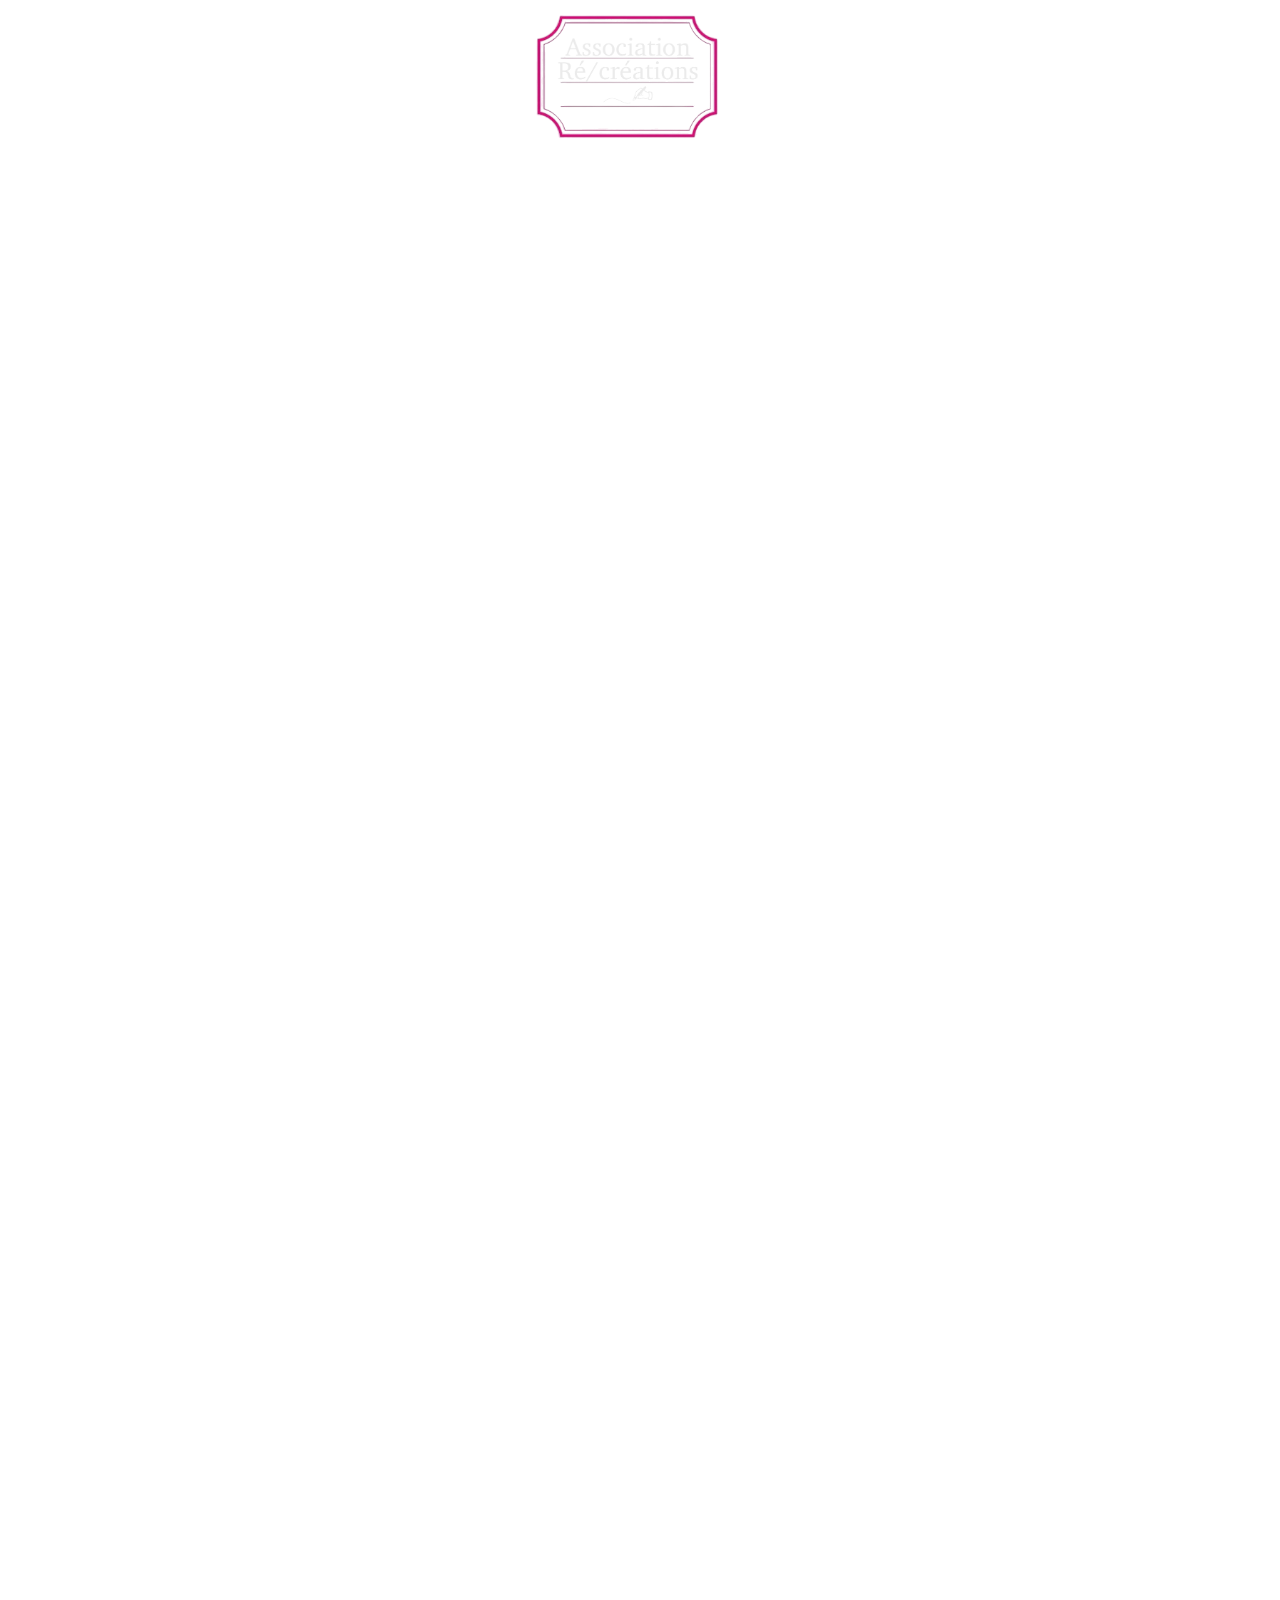
==== index.html @ 12f4a5a1 "ajout arborescence" ====
<!DOCTYPE html>
<html lang="fr">
<head>
    <meta charset="UTF-8">
    <meta name="viewport" content="width=device-width, initial-scale=1.0">
    <title>Pupi du Webs</title>

    <link rel="stylesheet" href="style.css">
</head>

<body>

<!-- onglets de navigation -->
<ul class="top-nav">
  <li><a href="page1.html">Archives</a></li>
  <li>
        <a href="index.html">
        <img src="images/etiquette.png" alt="Etiquette Ré/Créations" class="nav-icon">
        </a>
    </li>
  <li><a href="contact.html">Événements</a></li>
</ul>

<!-- VIDEO 1 -->
<section class="video-section">
    <video autoplay muted loop playsinline class="bg-video">
        <source src="videos/EXTRAIT_2.mp4" type="video/mp4">
    </video>

    <div class="content">
        <!-- <h1>Pupi Le Web</h1>
        <p>by Ninou</p> -->

    </div>
</section>

<!-- VIDEO 2 -->
<section class="video-section">
    <video autoplay muted loop playsinline class="bg-video">
        <source src="videos/EXTRAIT_1.mp4" type="video/mp4">
    </video>
</section>

<!-- IMAGE -->
<section class="image-section">


</section>

</body>
</html>
---- style.css ----
/* RESET */
*{
    margin:0;
    padding:0;
    box-sizing:border-box;
}

body{
    font-family:Arial, sans-serif;
    color:white;
}
/* =========================
   SECTION VIDEO
========================= */

.video-section{
    position:relative;
    height:100vh;
    overflow:hidden;
}

/* VIDEO */
.bg-video{
    position:absolute;
    top:0;
    left:0;

    width:100%;
    height:100%;

    object-fit:cover;

    z-index:-1;
}

/* OVERLAY */
.overlay{
    position:absolute;
    top:0;
    left:0;

    width:100%;
    height:100%;

    background:rgba(0,0,0,0.4);

    z-index:-1;
}

/* =========================
   SECTION IMAGE
========================= */

.image-section{
    height:100vh;

    background-image:url("images/img1.png");

    background-size:cover;
    background-position:center;
    background-repeat:no-repeat;

    display:flex;
    justify-content:center;
    align-items:center;
}

/* CONTENU */
.content{
    height:100%;

    display:flex;
    flex-direction:column;
    justify-content:center;
    align-items:center;

    text-align:center;
}

.nav-icon {
  width: 5cm;
  /* height: 30px; */
  object-fit: contain;
  cursor: pointer;
}

/* Liens de navigation de la page d'accueil */
.top-nav {
  display: flex;
  justify-content: space-evenly; /* ou space-around / space-evenly */
  width: 100%;
  margin: 0;
  padding: 10px 20px;
  list-style: none;

  position: fixed;
  top: 0;
  left: 0;
  background: rgba(0,0,0,0);
  z-index: 9999;
}

.top-nav li a {
  color: white;
  text-decoration: none;
  font-family: Arial, sans-serif;
}

.top-nav li a:hover {
  text-decoration: underline;
}
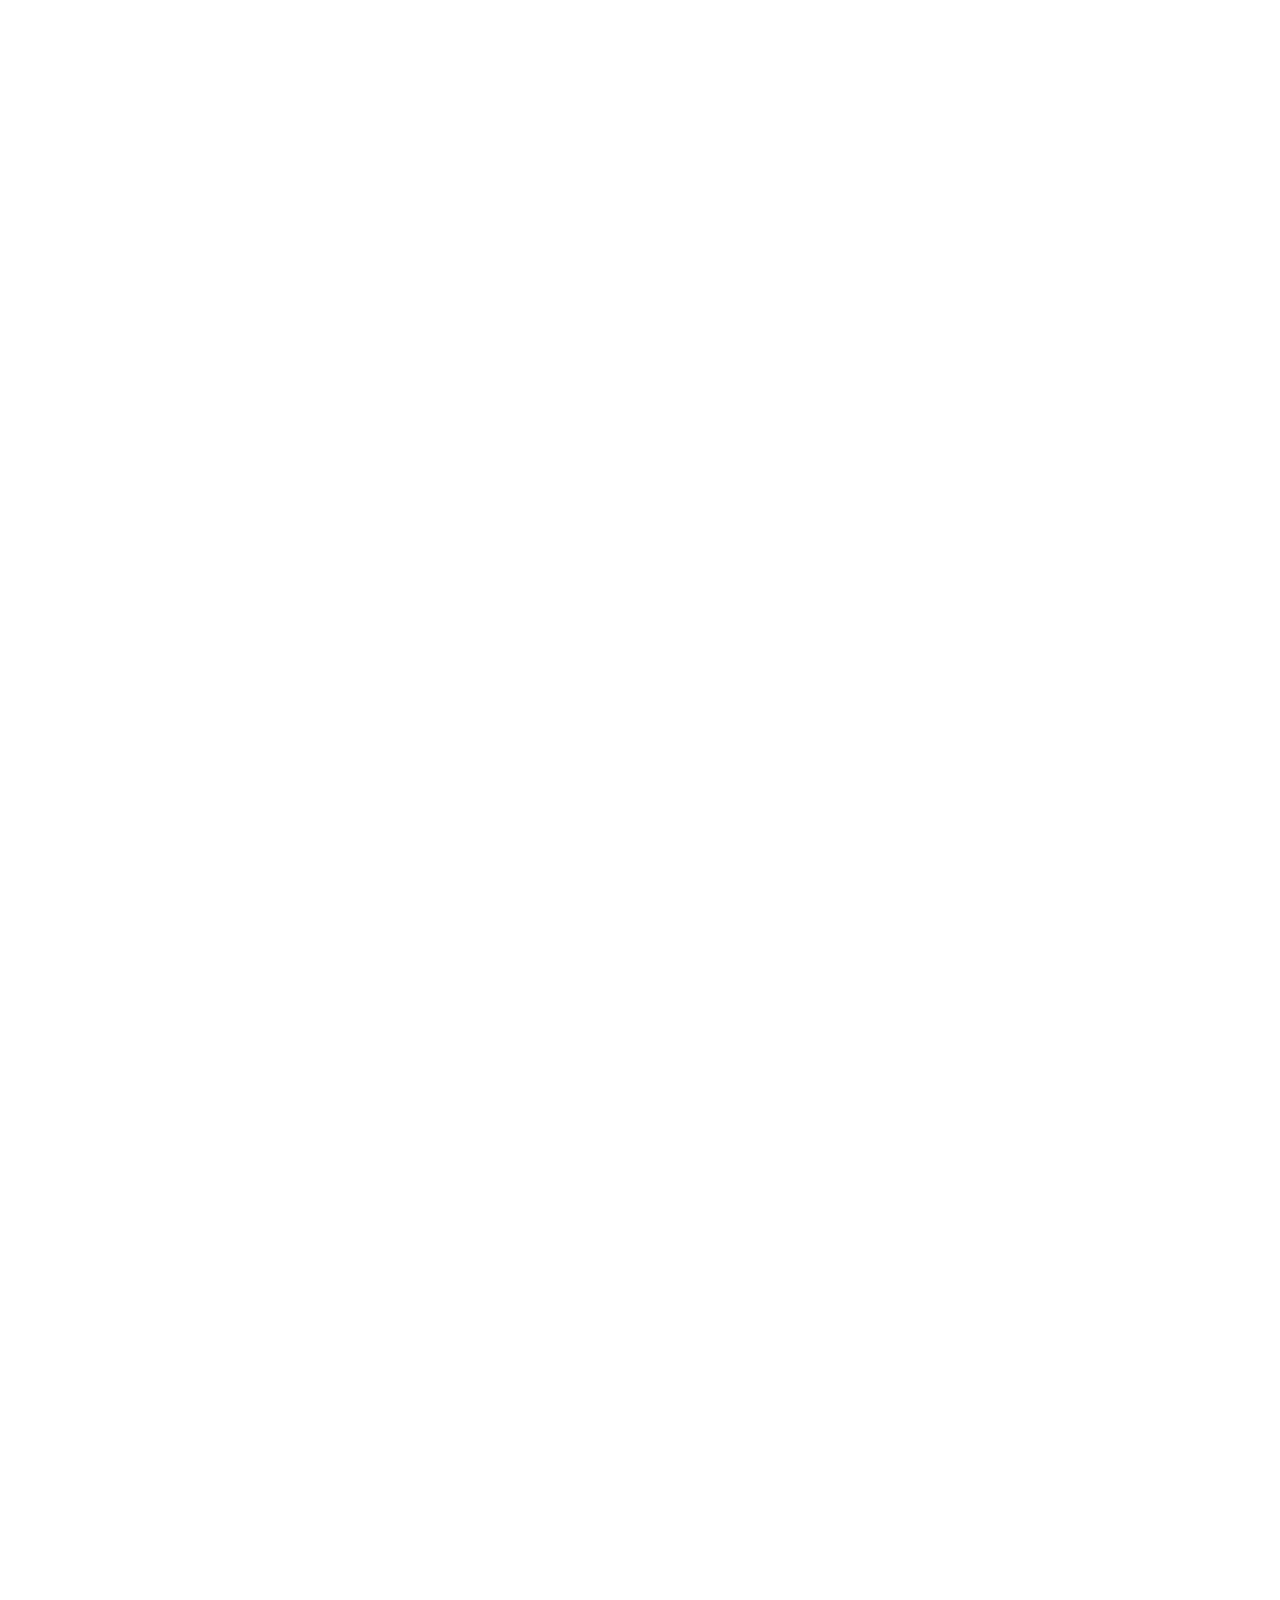
==== commit a7716373: "Gallerie page événement fonctionnelle" ====
--- a/index.html
+++ b/index.html
@@ -9,16 +9,17 @@
 </head>
 
 <body>
-
 <!-- onglets de navigation -->
 <ul class="top-nav">
   <li><a href="page1.html">Archives</a></li>
   <li>
         <a href="index.html">
-        <img src="images/etiquette.png" alt="Etiquette Ré/Créations" class="nav-icon">
+        <!-- <img src="images/etiquette.png" alt="Etiquette Ré/Créations" class="nav-icon"> -->
+        <b>Association
+        <br>Ré/créations</b>
         </a>
     </li>
-  <li><a href="contact.html">Événements</a></li>
+  <li><a href="pages/evenements/evenements.html">Événements</a></li>
 </ul>
 
 <!-- VIDEO 1 -->
--- a/style.css
+++ b/style.css
@@ -6,7 +6,7 @@
 }
 
 body{
-    font-family:Arial, sans-serif;
+    /* font-family:Arial, sans-serif; */
     color:white;
 }
 /* =========================
@@ -103,7 +103,8 @@
 .top-nav li a {
   color: white;
   text-decoration: none;
-  font-family: Arial, sans-serif;
+  font-family: Lucida, monospace;
+  font-size:4vh;
 }
 
 .top-nav li a:hover {
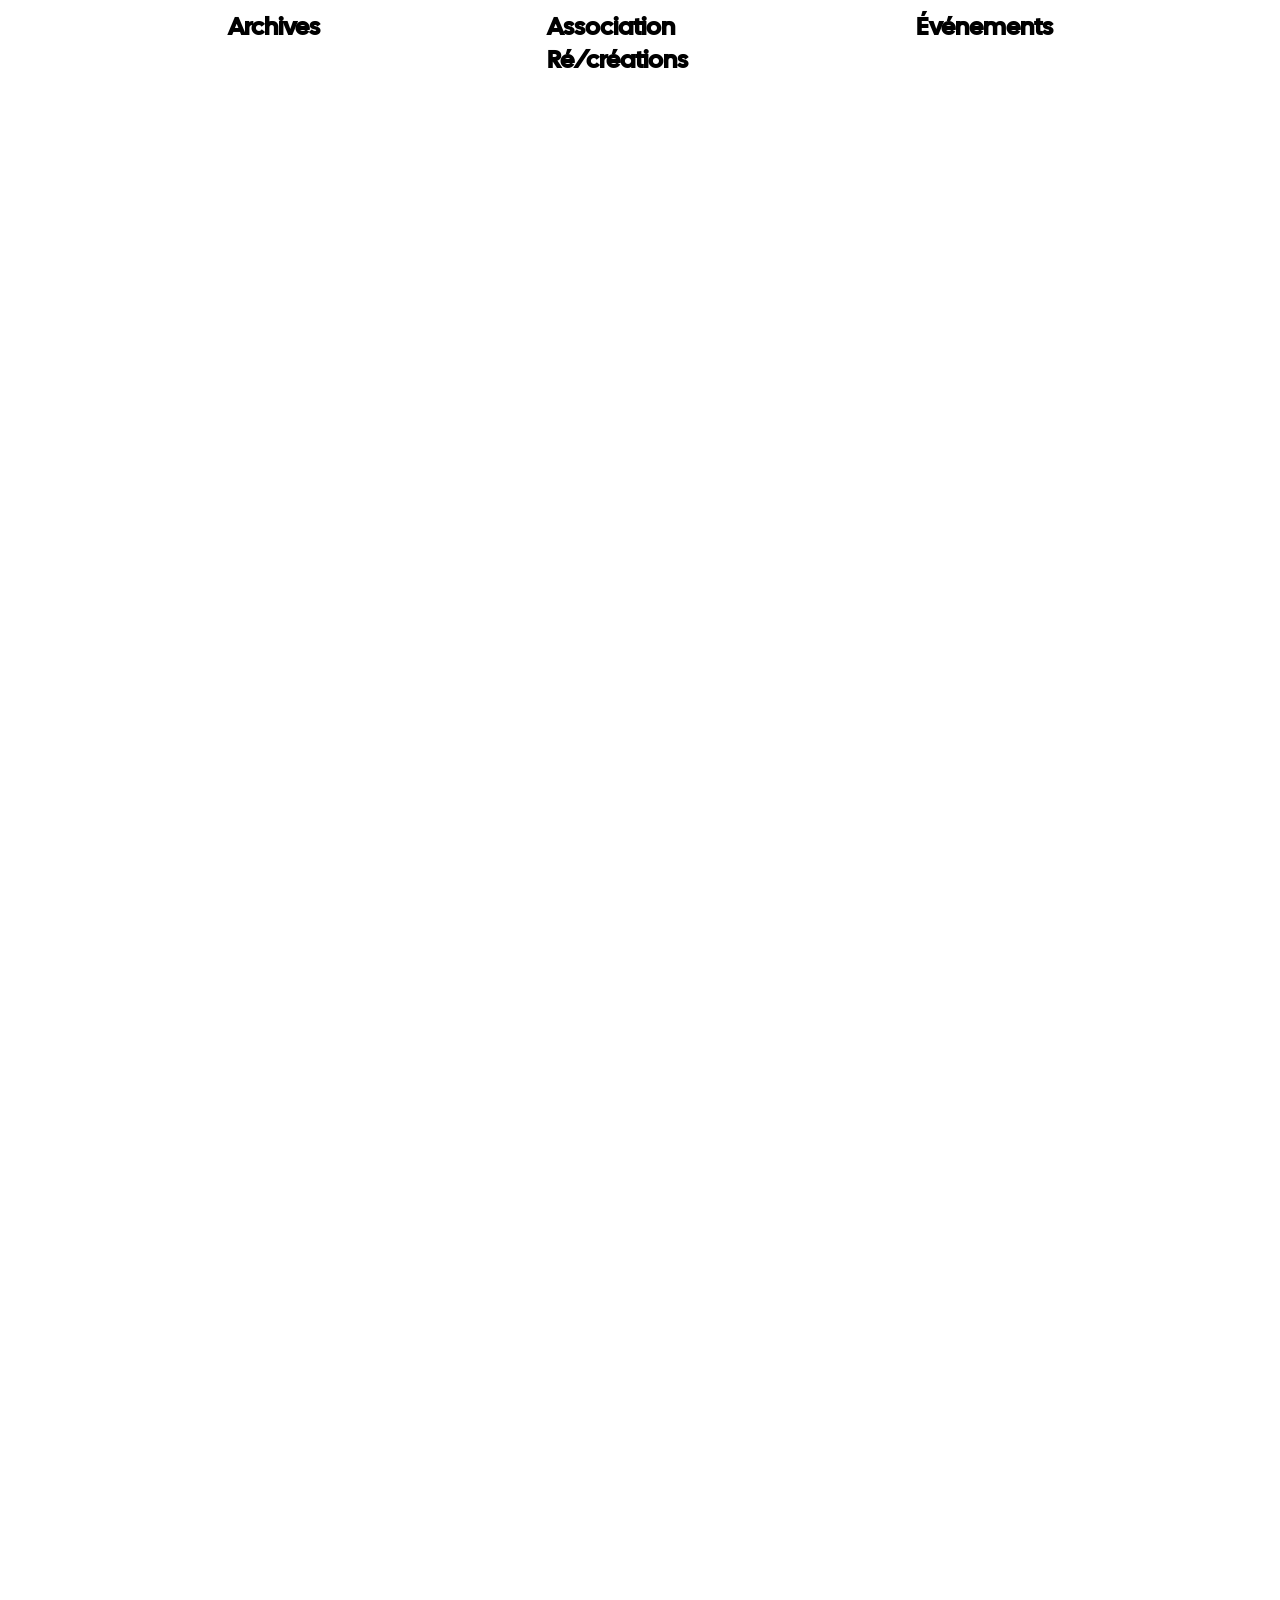
==== commit c31c8dd5: "wip modifs Emma" ====
--- a/index.html
+++ b/index.html
@@ -10,17 +10,19 @@
 
 <body>
 <!-- onglets de navigation -->
-<ul class="top-nav">
-  <li><a href="page1.html">Archives</a></li>
-  <li>
-        <a href="index.html">
-        <!-- <img src="images/etiquette.png" alt="Etiquette Ré/Créations" class="nav-icon"> -->
-        <b>Association
-        <br>Ré/créations</b>
-        </a>
-    </li>
-  <li><a href="pages/evenements/evenements.html">Événements</a></li>
-</ul>
+<nav>
+    <ul>
+        <li><a class="onglets" href="pages/archives/archives.html"><b>Archives</b></a></li>
+        <li>
+            <a class="logo" href="index.html">
+            <!-- <img src="images/etiquette.png" alt="Etiquette Ré/Créations" class="nav-icon"> -->
+            <b>Association
+            <br>Ré/créations</b>
+            </a>
+        </li>
+        <li><a class="onglets" href="pages/evenements/evenements.html"><b>Événements</b></a></li>
+    </ul>
+</nav>
 
 <!-- VIDEO 1 -->
 <section class="video-section">
--- a/style.css
+++ b/style.css
@@ -1,3 +1,8 @@
+@font-face {
+    font-family: "Pupilice";
+    src: url("fonts/CalSans-Regular.ttf") format("truetype");
+}
+
 /* RESET */
 *{
     margin:0;
@@ -6,9 +11,35 @@
 }
 
 body{
-    /* font-family:Arial, sans-serif; */
+    font-family: Pupilice;
     color:white;
+    font-size:25px;
 }
+
+ul {
+    list-style:none;
+}
+
+nav {
+    margin-bottom:20px;
+    width:100%;
+    position:sticky;
+    left:0;
+    top:10px;
+    z-index:1;
+}
+
+nav ul {
+    width:100%;
+    display: flex;
+    justify-content: space-evenly;
+}
+
+nav ul li a {
+color: black;
+text-decoration: none;}
+
+
 /* =========================
    SECTION VIDEO
 ========================= */
@@ -30,7 +61,7 @@
 
     object-fit:cover;
 
-    z-index:-1;
+    /* z-index:-1; */
 }
 
 /* OVERLAY */
@@ -77,14 +108,14 @@
     text-align:center;
 }
 
-.nav-icon {
+/* .nav-icon {
   width: 5cm;
   /* height: 30px; */
   object-fit: contain;
   cursor: pointer;
-}
+} */
 
-/* Liens de navigation de la page d'accueil */
+Liens de navigation de la page d'accueil
 .top-nav {
   display: flex;
   justify-content: space-evenly; /* ou space-around / space-evenly */
@@ -100,13 +131,20 @@
   z-index: 9999;
 }
 
-.top-nav li a {
+/* .top-nav li a {
   color: white;
   text-decoration: none;
-  font-family: Lucida, monospace;
-  font-size:4vh;
+ 
+}
+
+.onglets {
+    font-size:3vh
+}
+
+.logo {
+    font-size:4vh
 }
 
 .top-nav li a:hover {
   text-decoration: underline;
-}+} */
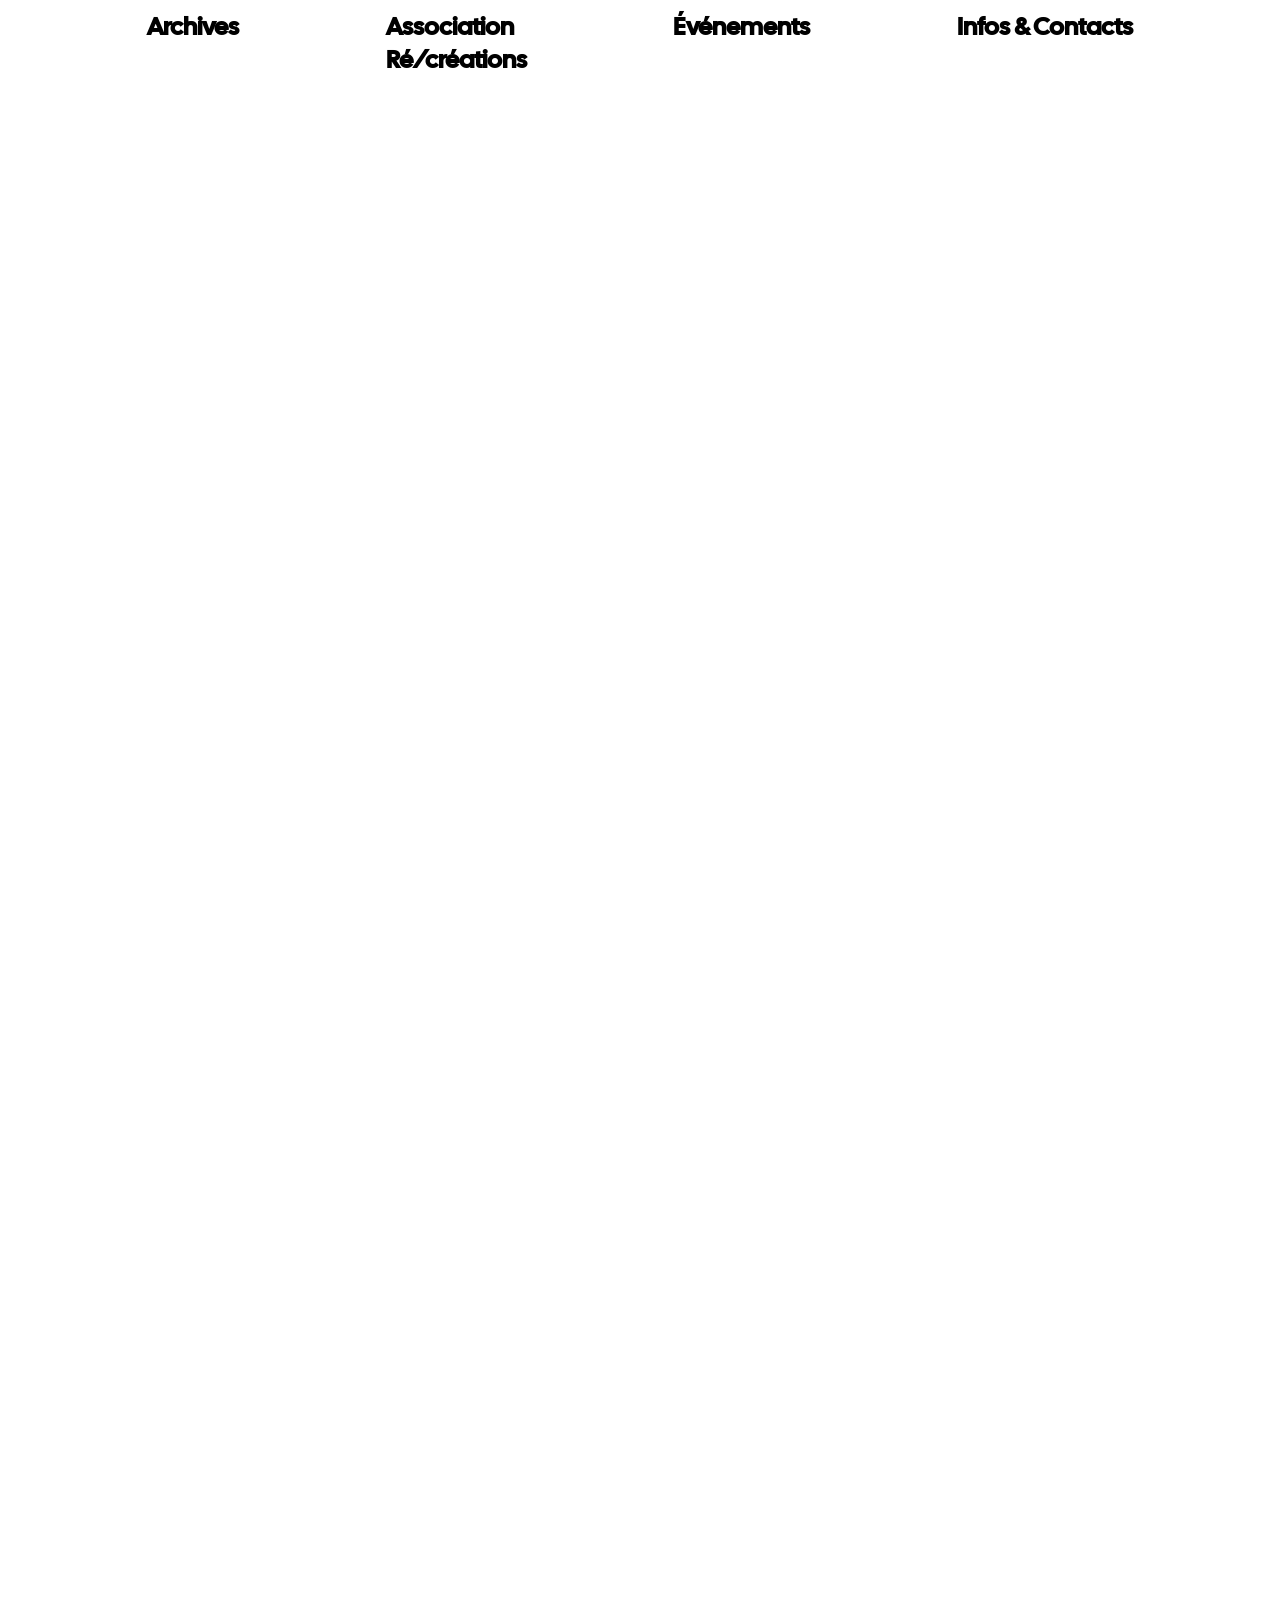
==== commit bc6de08b: "page infos contacts" ====
--- a/index.html
+++ b/index.html
@@ -12,7 +12,9 @@
 <!-- onglets de navigation -->
 <nav>
     <ul>
-        <li><a class="onglets" href="pages/archives/archives.html"><b>Archives</b></a></li>
+        <li class="menu-deroulant"><a class="onglets" href="pages/archives/archives.html"><b>Archives</b></a>
+            <ul></ul>
+        </li>
         <li>
             <a class="logo" href="index.html">
             <!-- <img src="images/etiquette.png" alt="Etiquette Ré/Créations" class="nav-icon"> -->
@@ -21,6 +23,7 @@
             </a>
         </li>
         <li><a class="onglets" href="pages/evenements/evenements.html"><b>Événements</b></a></li>
+        <li><a href="pages/infos/infos.html"><b>Infos & Contacts</b></a></li>
     </ul>
 </nav>
 
@@ -50,5 +53,6 @@
 
 </section>
 
+<script src="menu_deroulant.js"></script>
 </body>
 </html>
--- a/style.css
+++ b/style.css
@@ -27,6 +27,7 @@
     left:0;
     top:10px;
     z-index:1;
+    font-size: clamp(10px, 3vw, 25px);
 }
 
 nav ul {
@@ -38,6 +39,27 @@
 nav ul li a {
 color: black;
 text-decoration: none;}
+
+.menu-deroulant ul {
+    display:none;
+    font-size:20px;
+}
+
+.menu-deroulant:hover {
+        background-color: rgb(180 180 180);
+}
+
+.menu-deroulant:hover ul {
+    display:block;
+    z-index:1;
+    position:absolute;
+    background-color: rgb(200 200 200);
+    width:auto;
+}
+
+.menu-deroulant:hover ul li:hover {
+    background-color: rgb(0 0 0 /50%);
+}
 
 
 /* =========================
@@ -110,13 +132,13 @@
 
 /* .nav-icon {
   width: 5cm;
-  /* height: 30px; */
+  height: 30px;
   object-fit: contain;
   cursor: pointer;
 } */
 
-Liens de navigation de la page d'accueil
-.top-nav {
+/* Liens de navigation de la page d'accueil */
+/* .top-nav {
   display: flex;
   justify-content: space-evenly; /* ou space-around / space-evenly */
   width: 100%;
@@ -129,7 +151,7 @@
   left: 0;
   background: rgba(0,0,0,0);
   z-index: 9999;
-}
+} */
 
 /* .top-nav li a {
   color: white;
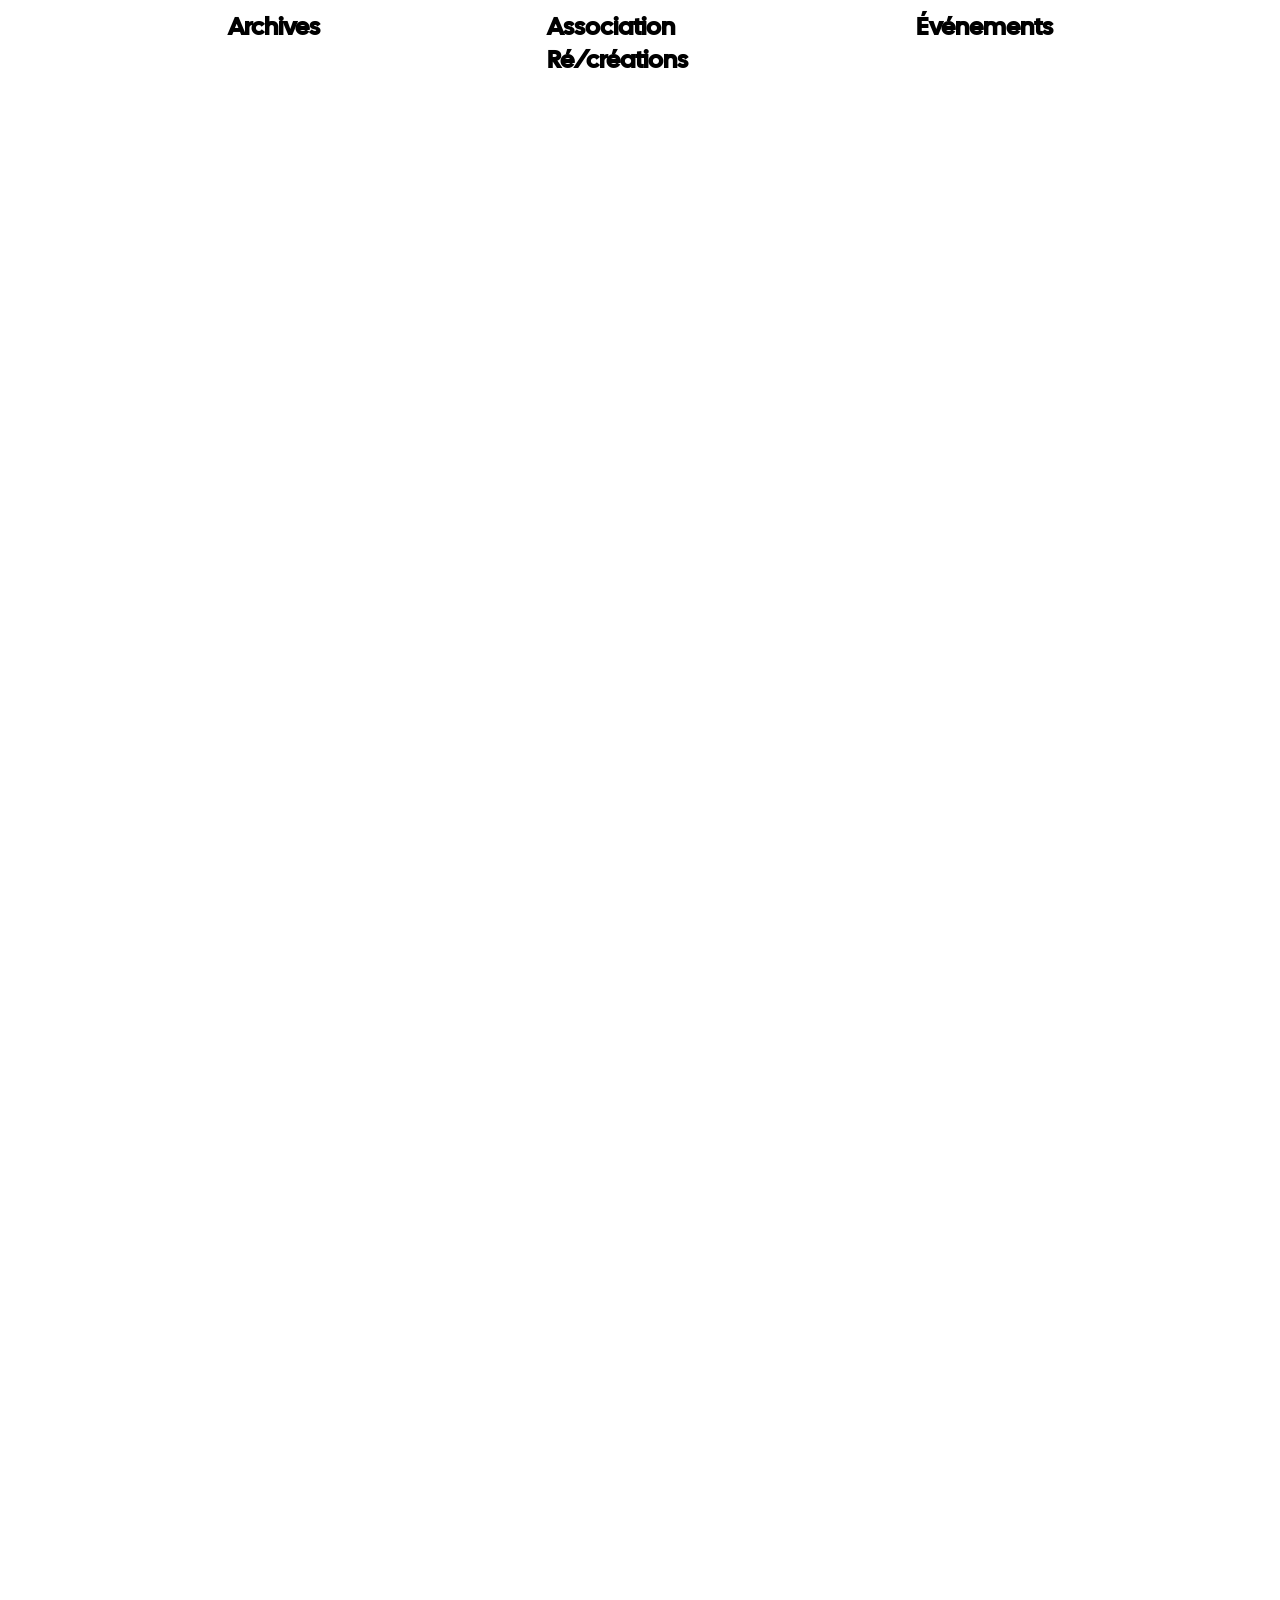
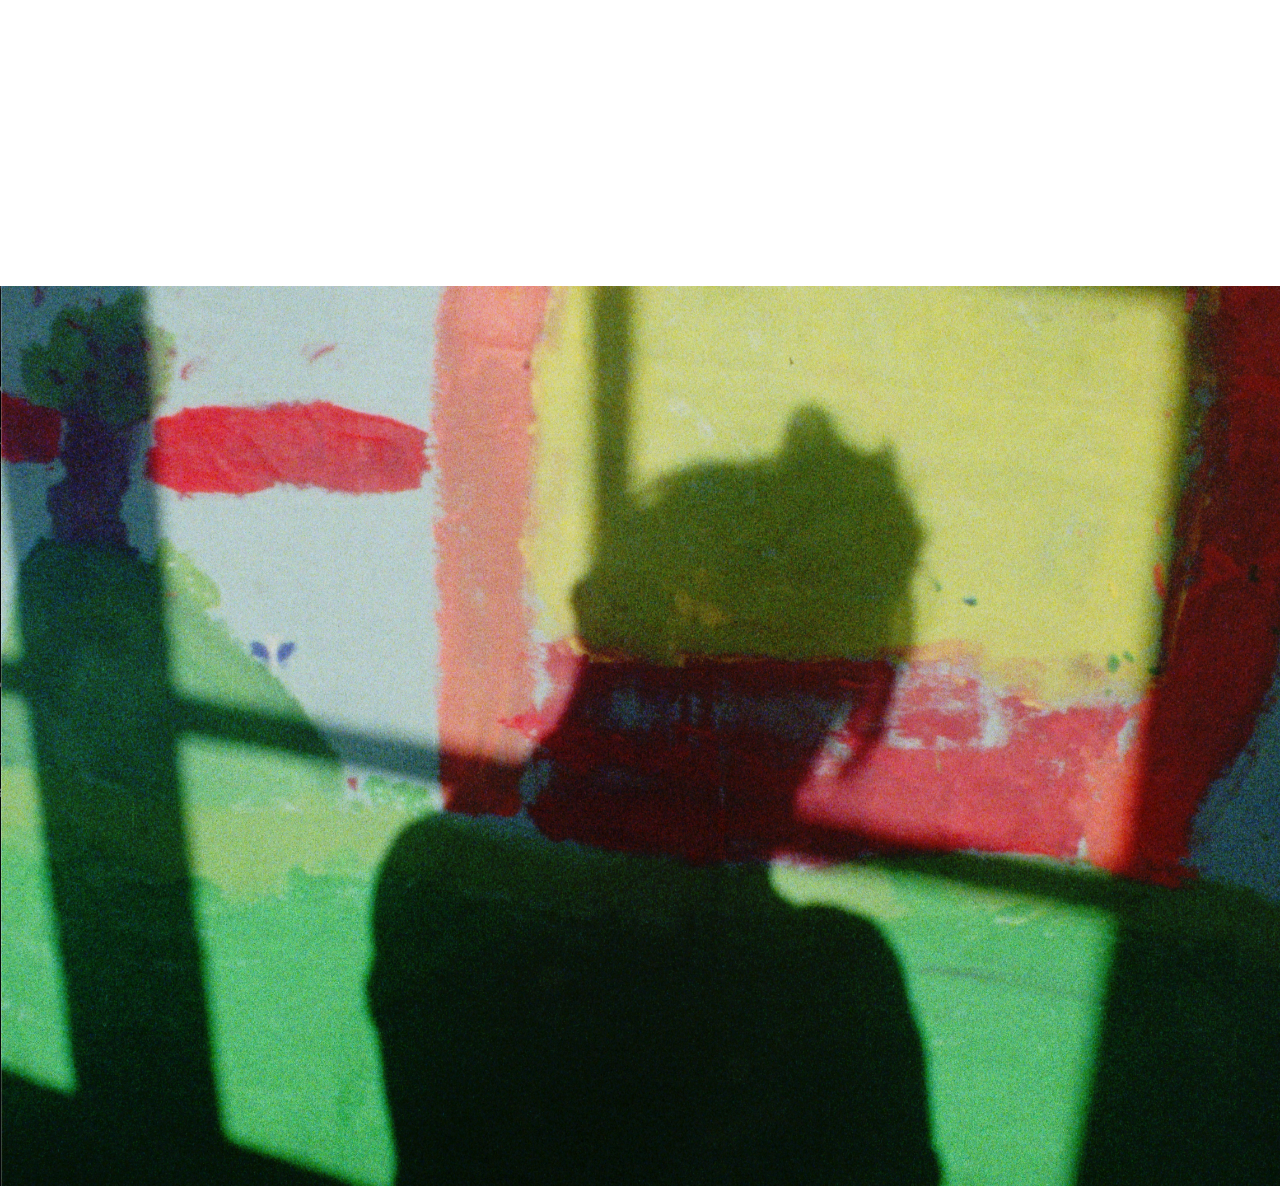
==== commit 5a521559: "prod v1" ====
--- a/index.html
+++ b/index.html
@@ -3,9 +3,9 @@
 <head>
     <meta charset="UTF-8">
     <meta name="viewport" content="width=device-width, initial-scale=1.0">
-    <title>Pupi du Webs</title>
-
+    <title>Ré/créations</title>
     <link rel="stylesheet" href="style.css">
+    <link rel="stylesheet" href="polices.css">
 </head>
 
 <body>
@@ -15,15 +15,17 @@
         <li class="menu-deroulant"><a class="onglets" href="pages/archives/archives.html"><b>Archives</b></a>
             <ul></ul>
         </li>
-        <li>
+        <li class="menu-deroulant">
             <a class="logo" href="index.html">
             <!-- <img src="images/etiquette.png" alt="Etiquette Ré/Créations" class="nav-icon"> -->
             <b>Association
             <br>Ré/créations</b>
             </a>
+            <ul>
+                <li><a href="pages/infos/infos.html"><b>Infos & Contacts</b></a></li>
+            </ul>
         </li>
         <li><a class="onglets" href="pages/evenements/evenements.html"><b>Événements</b></a></li>
-        <li><a href="pages/infos/infos.html"><b>Infos & Contacts</b></a></li>
     </ul>
 </nav>
 
--- a/polices.css
+++ b/polices.css
@@ -0,0 +1,17 @@
+@font-face {
+    font-family: "Pupilice";
+    src: url("fonts/CalSans-Regular.ttf") format("truetype");
+}
+
+/* RESET */
+*{
+    margin:0;
+    padding:0;
+    box-sizing:border-box;
+}
+
+body{
+    font-family: Pupilice;
+    font-size:18px;
+    text-align: justify;
+}
